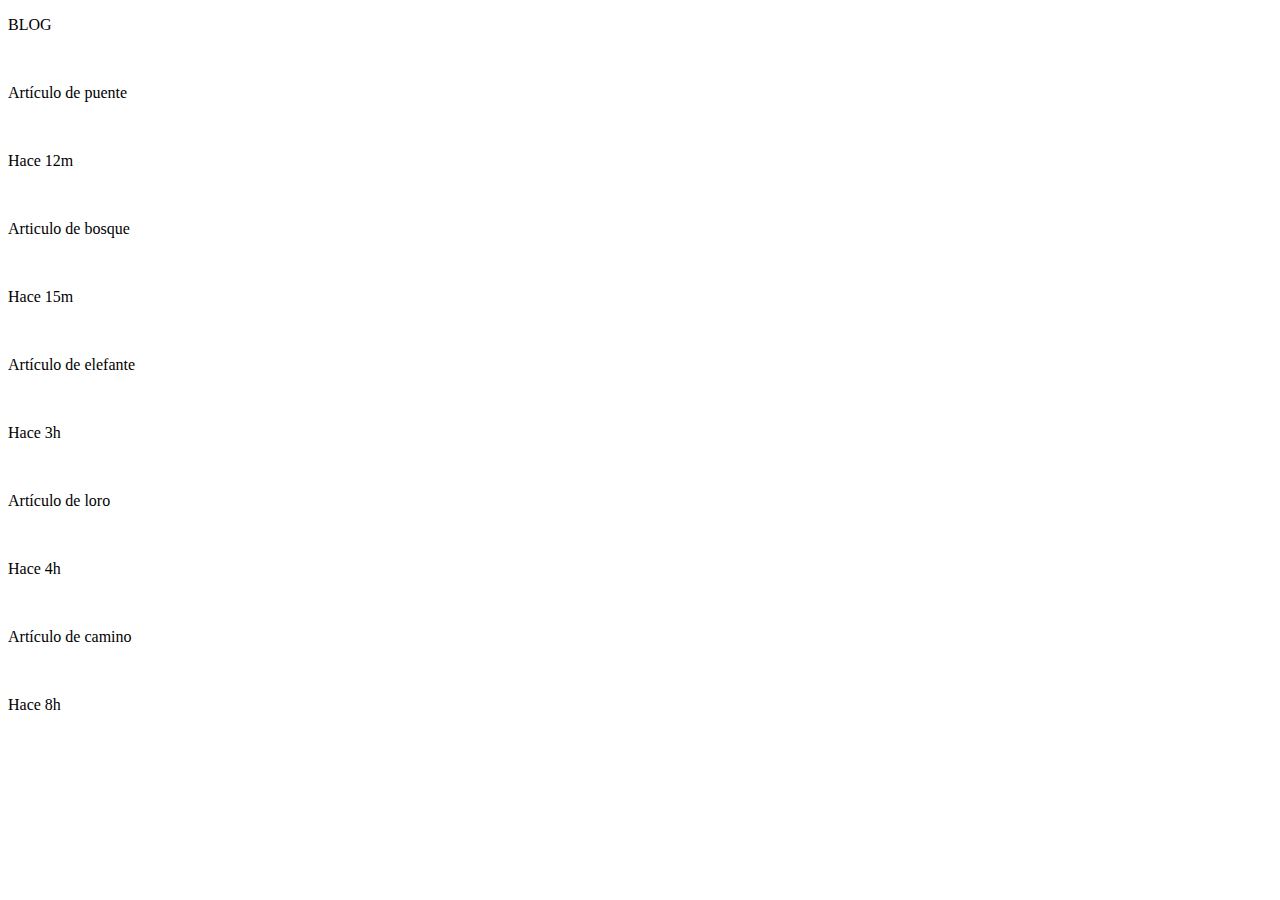
==== blog.html @ 97bbd42b "Realizado tendencias y blog particular para el nav - Desktop" ====
<!DOCTYPE html>
<html lang="en">

<head>
    <meta charset="UTF-8">
    <meta http-equiv="X-UA-Compatible" content="IE=edge">
    <meta name="viewport" content="width=device-width, initial-scale=1.0">
    <link rel="stylesheet" href="css/estilo.css">
    <title>Document</title>
</head>

<body>
    <div id="contenedor-blog">
        <section id="section-blog">
            <p>BLOG</p>
            <section id="section-contenedor-blog">
                <section class="section-blogparticularD">
                    <img src="css/Assets/img/articulo_big_01.png" alt="">
                    <p>Artículo de puente</p>
                    <div class="is-div-time">
                        <img src="css/Assets/iconos/time.png" alt="">
                        <p>Hace 12m</p>
                    </div>
                </section>
                <section class="section-blogparticularD">
                    <img src="css/Assets/img/articulo_big_02.png" alt="">
                    <p>Articulo de bosque</p>
                    <div class="is-div-time">
                        <img src="css/Assets/iconos/time.png" alt="">
                        <p>Hace 15m</p>
                    </div>
                </section>
                <section class="section-blogparticularD">
                    <img src="css/Assets/img/articulo_small_01.png" alt="">
                    <p>Artículo de elefante</p>
                    <div class="is-div-time">
                        <img src="css/Assets/iconos/time.png" alt="">
                        <p>Hace 3h</p>
                    </div>
                </section>
                <section class="section-blogparticularD">
                    <img src="css/Assets/img/articulo_small_02.png" alt="">
                    <p>Artículo de loro</p>
                    <div class="is-div-time">
                        <img src="css/Assets/iconos/time.png" alt="">
                        <p>Hace 4h</p>
                    </div>
                </section>
                <section class="section-blogparticularD">
                    <img src="css/Assets/img/articulo_small_03.png" alt="">
                    <p>Artículo de camino</p>
                    <div class="is-div-time">
                        <img src="css/Assets/iconos/time.png" alt="">
                        <p>Hace 8h</p>
                    </div>
                </section>
            </section>
        </section>
    </div>
</body>

</html>
---- css/estilo.css ----
.ocultar {
  display: none;
}

@media only screen and (min-width: 1350px) {
  /*    NAVEGACION    */
  nav {
    display: -webkit-box;
    display: -ms-flexbox;
    display: flex;
    -webkit-box-orient: horizontal;
    -webkit-box-direction: normal;
        -ms-flex-direction: row;
            flex-direction: row;
    -webkit-box-pack: justify;
        -ms-flex-pack: justify;
            justify-content: space-between;
    max-width: 100%;
    height: 60px;
    background-color: #FFFFFF;
    background: #FFFFFF 0% 0% no-repeat padding-box;
    -webkit-box-shadow: 0px 3px 6px #00000029;
            box-shadow: 0px 3px 6px #00000029;
    opacity: 1;
  }
  .is-nav-section-img-logo {
    margin-top: 19px;
    margin-left: 138px;
    width: 101px;
    height: 19px;
  }
  #section-nav-ulli {
    width: 300px;
    margin-right: 138px;
  }
  #section-nav-ulli > ul {
    display: -webkit-box;
    display: -ms-flexbox;
    display: flex;
    -webkit-box-orient: horizontal;
    -webkit-box-direction: normal;
        -ms-flex-direction: row;
            flex-direction: row;
    list-style: none;
    width: 300px;
    -ms-flex-pack: distribute;
        justify-content: space-around;
  }
  #section-nav-ulli > ul > li {
    font-family: "Montserrat", sans-serif;
    color: #CBD0D3;
    font-size: 18px;
  }
  #section-nav-ulli > ul > li:first-child {
    color: #2A3037;
    opacity: 1;
    font-size: 18px;
  }
  #section-menu-desplegable {
    display: none;
  }
  /*.is-hidden {
        display: none;
    }*/
  /*          SECTION PRESENTACION        */
  #section-presentacion {
    width: 100%;
    height: 730px;
  }
  #section-imagen-presentacion {
    width: 99%;
    height: 730px;
    position: absolute;
    z-index: 1;
    margin-top: 5px;
  }
  #section-imagen-presentacion > img {
    height: 730px;
    max-width: 100%;
  }
  .div-textos-presentacion {
    position: relative;
    z-index: 3;
    height: 730px;
  }
  #section-textos-titulos {
    height: 730px;
    display: -ms-grid;
    display: grid;
    -ms-grid-columns: auto auto auto;
        grid-template-columns: auto auto auto;
        grid-template-areas: "titulo titulo titulo" "numero numero proxima";
  }
  #section-titulo-presentacion {
    display: -webkit-box;
    display: -ms-flexbox;
    display: flex;
    -webkit-box-orient: vertical;
    -webkit-box-direction: normal;
        -ms-flex-direction: column;
            flex-direction: column;
    width: 80%;
    height: 215px;
    -ms-grid-row: 1;
    -ms-grid-column: 1;
    -ms-grid-column-span: 3;
    grid-area: titulo;
    margin-left: 139px;
    margin-top: 240px;
  }
  #section-titulo-presentacion > div {
    max-width: 100%;
    height: 84px;
    display: -webkit-box;
    display: -ms-flexbox;
    display: flex;
    -webkit-box-orient: horizontal;
    -webkit-box-direction: normal;
        -ms-flex-direction: row;
            flex-direction: row;
  }
  #section-titulo-presentacion > div > img {
    width: 24px;
    height: 34px;
    margin-top: 12px;
  }
  #section-titulo-presentacion > div > h1 {
    color: #FFFFFF;
    height: 53px;
    font-family: "Montserrat", sans-serif;
    font-weight: bold;
    margin: 0px 0px 0px 17px;
    font-size: 48px;
  }
  #section-titulo-presentacion > h6 {
    font-family: "Montserrat", sans-serif;
    color: #FFFFFF;
    font-size: 24px;
    font-weight: bold;
    border-top: solid #FFFFFF 2px;
    width: 600px;
    padding-top: 20px;
    margin: 30px 0px 28px 0px;
  }
  #section-titulo-presentacion > p {
    font-family: "Montserrat", sans-serif;
    color: #FFFFFF;
    margin-top: 0px;
    width: 536px;
  }
  #article-proximaaventura {
    width: 260px;
    height: 157px;
    background-color: rgba(42, 48, 55, 0.5);
    border: 2px;
    border-style: dashed;
    border-radius: 6px;
    border-color: rgba(255, 255, 255, 0.5);
    color: #FFFFFF;
    -ms-grid-row: 2;
    -ms-grid-column: 3;
    grid-area: proxima;
    margin-left: 490px;
    margin-bottom: 25px;
    padding-left: 40px;
    padding-top: 27px;
  }
  #article-proximaaventura > h6 {
    font-family: "Montserrat", sans-serif;
    color: #FA6980;
    font-size: 16px;
    font-weight: bold;
    margin: 0px 0px 0px 0px;
  }
  #article-proximaaventura > h6 > span {
    margin-left: 16px;
  }
  #article-proximaaventura > h4 {
    font-family: "Montserrat", sans-serif;
    font-weight: bold;
    font-size: 16px;
  }
  #article-proximaaventura > p {
    font-family: "Montserrat", sans-serif;
    width: 200px;
    height: 43px;
    font-size: 14px;
  }
  #article-numerodepublicacion {
    width: 150px;
    height: 60px;
    -ms-grid-row: 2;
    -ms-grid-column: 1;
    -ms-grid-column-span: 2;
    grid-area: numero;
    margin-top: 120px;
  }
  #article-numerodepublicacion > p {
    width: 110px;
    height: 5px;
    background-color: #FA6980;
    position: relative;
    z-index: 3;
    margin-bottom: 0px;
    bottom: -13px;
    top: 15px;
  }
  #article-numerodepublicacion > div {
    width: 60px;
    height: 60px;
    position: absolute;
    z-index: 1;
    left: 100px;
    bottom: 60px;
  }
  .circulo-gris-numero {
    background-color: #CBD0D395;
    width: 60px;
    height: 60px;
    border-radius: 90%;
    margin: 0px 0px 0px 0px;
  }
  .circulo-blanco-numero {
    position: absolute;
    left: 10px;
    bottom: 10px;
    background-color: #FFFFFF;
    width: 40px;
    height: 40px;
    border-radius: 90%;
    margin: 0px 0px 0px 0px;
  }
  #is-numeroarticulo {
    position: absolute;
    left: 24px;
    top: 0px;
    font-family: "Montserrat", sans-serif;
    font-weight: bold;
  }
  /*         CONTENEDOR AJAX      */
  .is-div-color {
    width: 100%;
    height: 736px;
    background-color: #EBEBEB;
  }
  /*          SECTION TENDENCIAS      */
  #section-tendencias {
    width: 1103px;
    height: 428px;
    margin-left: 100px;
    padding-top: 100px;
  }
  #section-tendencias > p {
    font-family: "Montserrat", sans-serif;
    color: #2A3037;
    font-size: 26px;
    font-weight: bold;
  }
  #section-contenedor-tendencias {
    width: 1103px;
    height: 368px;
    display: -webkit-box;
    display: -ms-flexbox;
    display: flex;
    -webkit-box-orient: horizontal;
    -webkit-box-direction: normal;
        -ms-flex-direction: row;
            flex-direction: row;
    -webkit-box-pack: justify;
        -ms-flex-pack: justify;
            justify-content: space-between;
  }
  .section-tendenciaparticular {
    width: 352px;
    height: 314px;
    -webkit-box-shadow: 0px 3px 6px #00000029;
            box-shadow: 0px 3px 6px #00000029;
    border-radius: 6px;
    background-color: #FFFFFF;
  }
  .section-tendenciaparticular > img {
    width: 352px;
    height: 180px;
  }
  .section-tendenciaparticular > h6 {
    color: #2A3037;
    width: 286px;
    font-family: "Montserrat", sans-serif;
    font-weight: bold;
    font-size: 16px;
    margin: 40px 0px 0px 33px;
  }
  .section-tendenciaparticular > p {
    width: 286px;
    font-size: 13px;
    font-family: "Montserrat", sans-serif;
    color: #7A838D;
    margin: 10px 0px 0px 33px;
  }
  /*      HTML TENDENCIAS     */
  #contenedor-tendencias > section {
    padding-top: 5px;
  }
  #contenedor-tendencias > section > p {
    margin-left: 400px;
    font-size: 50px;
  }
  #contenedor-tendencias > section > section {
    display: -ms-grid;
    display: grid;
    -ms-grid-columns: auto auto auto;
        grid-template-columns: auto auto auto;
  }
  #contenedor-tendencias > section > section > section {
    margin: 10px;
  }
  /*CARTEL "NUEVO" */
  .is-article-nuevocartel {
    width: 83px;
    height: 32px;
    background-color: #FA6980;
    margin-left: 33px;
    border-radius: 6px;
    position: absolute;
    top: 1145px;
    text-align: center;
  }
  .is-article-nuevocartel > p {
    color: #FFFFFF;
    font-family: "Montserrat", sans-serif;
    font-size: 16px;
    font-weight: bold;
    margin: 10px 0px 0px 0px;
  }
  .hidden-nuevocartel {
    visibility: hidden;
    position: absolute;
    top: 1145px;
  }
  /*         SECTION BLOG     */
  #section-blog {
    width: 1103px;
    height: 982px;
    margin-left: 100px;
    position: relative;
    bottom: 155px;
  }
  #section-blog > p {
    font-family: "Montserrat", sans-serif;
    color: #2A3037;
    font-size: 26px;
    font-weight: bold;
  }
  #section-contenedor-blog {
    display: -webkit-box;
    display: -ms-flexbox;
    display: flex;
    -webkit-box-orient: horizontal;
    -webkit-box-direction: normal;
        -ms-flex-direction: row;
            flex-direction: row;
    height: 942px;
    width: 1103px;
  }
  /*  COLUMNA IZQUIERDA DEL CONTENEDOR BLOG   */
  #section-contenedor-blog-I {
    width: 720px;
    display: -webkit-box;
    display: -ms-flexbox;
    display: flex;
    -webkit-box-orient: vertical;
    -webkit-box-direction: normal;
        -ms-flex-direction: column;
            flex-direction: column;
    -webkit-box-pack: justify;
        -ms-flex-pack: justify;
            justify-content: space-between;
  }
  .section-blogparticularI {
    width: 720px;
    height: 429px;
    border-radius: 6px;
  }
  .blogparticularI-div-textos {
    position: absolute;
    z-index: 3;
    height: 385px;
    display: -webkit-box;
    display: -ms-flexbox;
    display: flex;
    -webkit-box-orient: vertical;
    -webkit-box-direction: normal;
        -ms-flex-direction: column;
            flex-direction: column;
    -webkit-box-pack: justify;
        -ms-flex-pack: justify;
            justify-content: space-between;
    margin-left: 40px;
  }
  .blogparticularI-div-textos > h6 {
    font-family: "Montserrat", sans-serif;
    font-weight: bold;
    font-size: 16px;
    color: #FFFFFF;
  }
  .blogparticularI-div-textos > h1 {
    font-family: "Montserrat", sans-serif;
    font-weight: bold;
    font-size: 24px;
    color: #FFFFFF;
    margin: 180px 0px 0px 0px;
  }
  .blogparticularI-div-textos > h2 {
    font-family: "Montserrat", sans-serif;
    font-size: 16px;
    color: #FFFFFF;
    margin: 0px 0px 10px 0px;
    width: 575px;
    white-space: nowrap;
    overflow: hidden;
    text-overflow: string;
  }
  .blogparticularI-div-img {
    position: absolute;
    z-index: 1;
    border-radius: 6px;
  }
  /*  COLUMNA DERECHA DEL CONTENEDOR BLOG   */
  #section-contenedor-blog-D {
    width: 352px;
    display: -webkit-box;
    display: -ms-flexbox;
    display: flex;
    -webkit-box-orient: vertical;
    -webkit-box-direction: normal;
        -ms-flex-direction: column;
            flex-direction: column;
    -webkit-box-pack: justify;
        -ms-flex-pack: justify;
            justify-content: space-between;
    margin-left: 30px;
  }
  .section-blogparticularD {
    width: 352px;
    height: 272px;
  }
  .section-blogparticularD > img {
    width: 352px;
    height: 210px;
  }
  .section-blogparticularD > p {
    font-family: "Acumin Pro", Arial, Montserrat, sans-serif;
    font-weight: bold;
    font-size: 16px;
    color: #202124;
  }
  .is-div-time {
    display: -webkit-box;
    display: -ms-flexbox;
    display: flex;
    -webkit-box-orient: horizontal;
    -webkit-box-direction: normal;
        -ms-flex-direction: row;
            flex-direction: row;
    height: 16px;
  }
  .is-div-time > p {
    font-family: "Montserrat", sans-serif;
    font-size: 16px;
    color: #CBD0D3;
    margin: 0px 0px 0px 0px;
    margin-left: 5px;
  }
  /*          HTML BLOG       */
  #contenedor-blog > section {
    margin-left: 0px;
    font-size: 50px;
    top: 0px;
    width: 100%;
    height: 100%;
  }
  #contenedor-blog > section > p {
    bottom: 0px;
    margin-left: 0px;
    width: 100px;
    margin-left: 600px;
    font-size: 50px;
  }
  #contenedor-blog > section > section {
    display: -ms-grid;
    display: grid;
    -ms-grid-columns: auto auto auto;
        grid-template-columns: auto auto auto;
    width: 100%;
    height: 80%;
  }
  #contenedor-blog > section > section > section {
    margin-left: 50px;
  }
  /*          FOOTER          */
  footer {
    background-color: #2A3037;
    max-width: 100%;
    height: 96px;
    display: -webkit-box;
    display: -ms-flexbox;
    display: flex;
    -webkit-box-orient: horizontal;
    -webkit-box-direction: normal;
        -ms-flex-direction: row;
            flex-direction: row;
    -webkit-box-pack: justify;
        -ms-flex-pack: justify;
            justify-content: space-between;
  }
  #footer-section-logo {
    margin-top: 39px;
    margin-left: 139px;
  }
  #footer-section-logos-redes {
    margin-top: 39px;
    margin-right: 170px;
  }
  #footer-section-logos-redes > img {
    margin-left: 35px;
  }
}

@media only screen and (min-width: 360px) and (max-width: 480px) {
  /*    NAVEGACION    */
  nav {
    display: -webkit-box;
    display: -ms-flexbox;
    display: flex;
    -webkit-box-orient: horizontal;
    -webkit-box-direction: normal;
        -ms-flex-direction: row;
            flex-direction: row;
    -webkit-box-pack: justify;
        -ms-flex-pack: justify;
            justify-content: space-between;
    width: 350px;
    height: 60px;
    background-color: #FFFFFF;
    background: #FFFFFF 0% 0% no-repeat padding-box;
    -webkit-box-shadow: 0px 3px 6px #00000029;
            box-shadow: 0px 3px 6px #00000029;
    opacity: 1;
  }
  #section-nav-ulli {
    display: none;
  }
  .is-nav-section-img-logo {
    margin-top: 22px;
    margin-left: 33px;
    width: 82px;
    height: 15px;
  }
  .is-nav-section-img-logo > img {
    width: 82px;
    height: 15px;
  }
  #contenedor-ajax {
    width: 350px;
    margin-top: 5px;
  }
  #section-btn-abrirmenu {
    display: inline;
  }
  #img-btn-abrirmenu {
    margin-top: 20px;
    margin-right: 37px;
  }
  #section-menu-desplegable {
    width: 350px;
    height: 730px;
    position: absolute;
    z-index: 3;
    background-color: rgba(42, 48, 55, 0.5);
  }
  #section-menu-desplegable > ul {
    display: inline;
    width: 203px;
    height: 730px;
    background-color: #FFFFFF;
    position: absolute;
    z-index: 3;
    margin: 0px 0px 0px 148px;
    list-style: none;
    padding-left: 0px;
  }
  #section-menu-desplegable > ul > li {
    height: 20px;
    width: 119px;
    margin-left: 30px;
    margin-bottom: 16px;
    font-size: 18px;
    color: #2A3037;
    font-family: "Montserrat", sans-serif;
  }
  #img-btn-cerrarmenu {
    display: inline;
    margin-top: 20px;
    margin-left: 150px;
    margin-bottom: 37px;
  }
  /*          SECTION PRESENTACION        */
  #section-presentacion {
    width: 350px;
    height: 600px;
  }
  #section-imagen-presentacion {
    width: 350px;
    height: 600px;
    position: absolute;
    z-index: 1;
    white-space: nowrap;
    overflow: hidden;
  }
  #section-imagen-presentacion > img {
    height: 600px;
    width: 100%;
    -webkit-transform: scaleX(2.2);
            transform: scaleX(2.2);
  }
  .div-textos-presentacion {
    position: relative;
    z-index: 3;
    height: 600px;
    width: 350px;
  }
  #section-textos-titulos {
    height: 600px;
    width: 350px;
  }
  #section-titulo-presentacion {
    display: -webkit-box;
    display: -ms-flexbox;
    display: flex;
    -webkit-box-orient: vertical;
    -webkit-box-direction: normal;
        -ms-flex-direction: column;
            flex-direction: column;
    width: 260px;
    height: 150px;
    padding-top: 200px;
    padding-left: 40px;
  }
  #section-titulo-presentacion > div {
    width: 260px;
    height: 27px;
    display: -webkit-box;
    display: -ms-flexbox;
    display: flex;
    -webkit-box-orient: horizontal;
    -webkit-box-direction: normal;
        -ms-flex-direction: row;
            flex-direction: row;
  }
  #section-titulo-presentacion > div > img {
    width: 18px;
    height: 22px;
    margin-top: 2px;
  }
  #section-titulo-presentacion > div > h1 {
    color: #FFFFFF;
    height: 27px;
    font-family: "Montserrat", sans-serif;
    font-weight: bold;
    margin: 0px 0px 0px 17px;
    font-size: 24px;
  }
  #section-titulo-presentacion > h6 {
    font-family: "Montserrat", sans-serif;
    color: #FFFFFF;
    font-size: 20px;
    font-weight: bold;
    border-top: solid #FFFFFF 2px;
    width: 260px;
    padding-top: 20px;
    margin: 30px 0px 28px 0px;
  }
  #section-titulo-presentacion > p {
    display: none;
  }
  #article-proximaaventura {
    display: none;
  }
  #article-numerodepublicacion {
    width: 80px;
    height: 50px;
    margin-top: 170px;
  }
  #article-numerodepublicacion > p {
    width: 50px;
    height: 5px;
    background-color: #FA6980;
    position: relative;
    z-index: 3;
    margin-bottom: 0px;
    bottom: -13px;
    top: 15px;
  }
  #article-numerodepublicacion > div {
    width: 50px;
    height: 50px;
    position: absolute;
    z-index: 1;
    left: 40px;
    top: 511px;
  }
  .circulo-gris-numero {
    background-color: #CBD0D395;
    width: 50px;
    height: 50px;
    border-radius: 90%;
    margin: 0px 0px 0px 0px;
  }
  .circulo-blanco-numero {
    position: absolute;
    left: 10px;
    bottom: 10px;
    background-color: #FFFFFF;
    width: 30px;
    height: 30px;
    border-radius: 90%;
    margin: 0px 0px 0px 0px;
  }
  #is-numeroarticulo {
    position: absolute;
    left: 18px;
    top: 0px;
    margin-top: 18px;
    font-family: "Montserrat", sans-serif;
    font-weight: bold;
  }
  .is-div-color {
    width: 350px;
    height: 600px;
    background-color: #EBEBEB;
    padding-top: 50px;
  }
  /*          SECTION TENDENCIAS      */
  #section-tendencias {
    width: 350px;
    height: 400px;
  }
  #section-tendencias > p {
    font-family: "Montserrat", sans-serif;
    color: #2A3037;
    font-size: 26px;
    font-weight: bold;
    margin-left: 36px;
  }
  #section-contenedor-tendencias {
    width: 350px;
    height: 600px;
  }
  .section-tendenciaparticular {
    display: none;
  }
  #section-contenedor-tendencias > section:first-child {
    display: block;
    width: 286px;
    height: 314px;
    -webkit-box-shadow: 0px 3px 6px #00000029;
            box-shadow: 0px 3px 6px #00000029;
    border-radius: 6px;
    background-color: #FFFFFF;
    margin-left: 30px;
  }
  #section-contenedor-tendencias > section:first-child > img {
    width: 286px;
    height: 180px;
    border-radius: 6px 6px 0px 0px;
  }
  #section-contenedor-tendencias > section:first-child > h6 {
    color: #2A3037;
    width: 286px;
    font-family: "Montserrat", sans-serif;
    font-weight: bold;
    font-size: 16px;
    margin: 33px 0px 0px 33px;
  }
  #section-contenedor-tendencias > section:first-child > p {
    width: 230px;
    font-size: 14px;
    font-family: "Montserrat", sans-serif;
    color: #7A838D;
    margin: 10px 0px 0px 33px;
  }
  /*      HTML TENDENCIAS     */
  #contenedor-tendencias > section {
    padding-top: 5px;
  }
  #contenedor-tendencias > section > p {
    margin-left: 400px;
    font-size: 50px;
  }
  #contenedor-tendencias > section > section {
    display: -webkit-box;
    display: -ms-flexbox;
    display: flex;
    -webkit-box-orient: vertical;
    -webkit-box-direction: normal;
        -ms-flex-direction: column;
            flex-direction: column;
  }
  #contenedor-tendencias > section > section > section {
    display: block;
    width: 286px;
    height: 314px;
    -webkit-box-shadow: 0px 3px 6px #00000029;
            box-shadow: 0px 3px 6px #00000029;
    border-radius: 6px;
    background-color: #FFFFFF;
    margin-left: 30px;
    margin-bottom: 20px;
  }
  #contenedor-tendencias > section > section > section > img {
    width: 286px;
    height: 180px;
    border-radius: 6px 6px 0px 0px;
  }
  #contenedor-tendencias > section > section > section > h6 {
    color: #2A3037;
    width: 286px;
    font-family: "Montserrat", sans-serif;
    font-weight: bold;
    font-size: 16px;
    margin: 10px 0px 0px 33px;
  }
  #contenedor-tendencias > section > section > section > p {
    width: 230px;
    font-size: 14px;
    font-family: "Montserrat", sans-serif;
    color: #7A838D;
    margin: 10px 0px 15px 33px;
  }
  /*CARTEL "NUEVO" */
  .is-article-nuevocartel {
    width: 63px;
    height: 27px;
    background-color: #FA6980;
    margin-left: 33px;
    border-radius: 6px;
    position: absolute;
    top: 970px;
    text-align: center;
  }
  .is-article-nuevocartel > p {
    color: #FFFFFF;
    font-family: "Montserrat", sans-serif;
    font-size: 13px;
    font-weight: bold;
    margin: 6px 0px 0px 0px;
  }
  .hidden-nuevocartel {
    visibility: hidden;
    position: absolute;
    top: 1145px;
  }
  /*         SECTION BLOG     */
  #section-blog {
    width: 350px;
    height: 730px;
    position: relative;
    bottom: 155px;
  }
  #section-blog > p {
    font-family: "Montserrat", sans-serif;
    color: #2A3037;
    font-size: 26px;
    margin-left: 36px;
    font-weight: bold;
  }
  #section-contenedor-blog {
    height: 920px;
    width: 350px;
  }
  /*  COLUMNA IZQUIERDA DEL CONTENEDOR BLOG   */
  #section-contenedor-blog-I {
    width: 350px;
    display: -webkit-box;
    display: -ms-flexbox;
    display: flex;
    -webkit-box-orient: vertical;
    -webkit-box-direction: normal;
        -ms-flex-direction: column;
            flex-direction: column;
    -webkit-box-pack: justify;
        -ms-flex-pack: justify;
            justify-content: space-between;
  }
  .section-blogparticularI {
    width: 350px;
    height: 360px;
    border-radius: 6px;
    margin-bottom: 41px;
  }
  .blogparticularI-div-textos {
    position: absolute;
    z-index: 3;
    height: 100px;
    width: 350px;
    border-radius: 6px;
  }
  .blogparticularI-div-textos > h6 {
    font-family: "Montserrat", sans-serif;
    font-weight: bold;
    font-size: 18px;
    color: #FFFFFF;
    margin-left: 36px;
  }
  .blogparticularI-div-textos > h1 {
    font-family: "Montserrat", sans-serif;
    font-weight: bold;
    font-size: 24px;
    color: #FFFFFF;
    margin: 180px 0px 0px 36px;
  }
  .blogparticularI-div-textos > h2 {
    display: none;
  }
  .blogparticularI-div-img {
    position: absolute;
    z-index: 1;
    border-radius: 6px;
    width: 350px;
    height: 360px;
    white-space: nowrap;
    overflow: hidden;
    text-overflow: string;
  }
  .blogparticularI-div-img > img {
    width: 400px;
    height: 400px;
    border-radius: 6px;
    -webkit-transform: scaleX(1.5);
            transform: scaleX(1.5);
  }
  /*  COLUMNA DERECHA DEL CONTENEDOR BLOG   */
  #section-contenedor-blog-D {
    display: none;
  }
  .is-div-time {
    display: -webkit-box;
    display: -ms-flexbox;
    display: flex;
    -webkit-box-orient: horizontal;
    -webkit-box-direction: normal;
        -ms-flex-direction: row;
            flex-direction: row;
    height: 16px;
    margin-left: 36px;
    margin-top: 18px;
  }
  .is-div-time > p {
    font-family: "Montserrat", sans-serif;
    font-size: 16px;
    color: #CBD0D3;
    margin: 0px 0px 0px 0px;
    margin-left: 2px;
  }
  /*          FOOTER          */
  footer {
    background-color: #2A3037;
    width: 350px;
    height: 75px;
    display: -webkit-box;
    display: -ms-flexbox;
    display: flex;
    -webkit-box-orient: horizontal;
    -webkit-box-direction: normal;
        -ms-flex-direction: row;
            flex-direction: row;
    -webkit-box-pack: justify;
        -ms-flex-pack: justify;
            justify-content: space-between;
  }
  #footer-section-logo {
    margin-top: 30px;
    margin-left: 30px;
    width: 70px;
    height: 13px;
  }
  #footer-section-logo > img {
    width: 70px;
    height: 13px;
  }
  #footer-section-logos-redes {
    margin-top: 30px;
    margin-right: 35px;
  }
  #footer-section-logos-redes > img {
    margin-left: 13px;
  }
}
/*# sourceMappingURL=estilo.css.map */
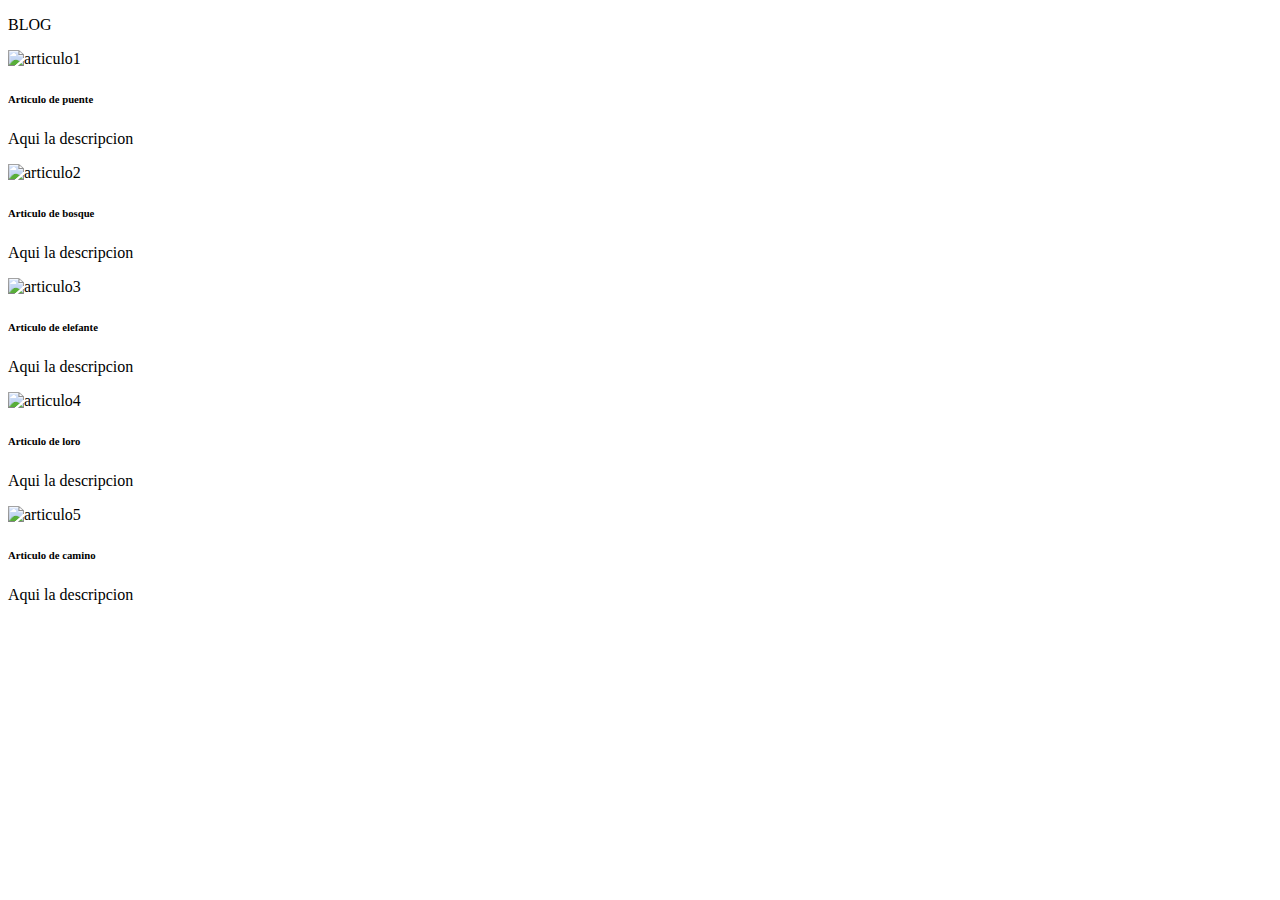
==== commit c691680e: "Realizada la navegacion con JavaScript- Desktop y Mobile" ====
--- a/blog.html
+++ b/blog.html
@@ -6,53 +6,38 @@
     <meta http-equiv="X-UA-Compatible" content="IE=edge">
     <meta name="viewport" content="width=device-width, initial-scale=1.0">
     <link rel="stylesheet" href="css/estilo.css">
-    <title>Document</title>
+    <title>Blog de viajes | Blog</title>
 </head>
 
 <body>
     <div id="contenedor-blog">
-        <section id="section-blog">
+        <section id="section-tendencias">
             <p>BLOG</p>
-            <section id="section-contenedor-blog">
-                <section class="section-blogparticularD">
-                    <img src="css/Assets/img/articulo_big_01.png" alt="">
-                    <p>Artículo de puente</p>
-                    <div class="is-div-time">
-                        <img src="css/Assets/iconos/time.png" alt="">
-                        <p>Hace 12m</p>
-                    </div>
+            <section id="section-contenedor-tendencias">
+                <section class="section-tendenciaparticular">
+                    <img src="css/Assets/img/articulo_big_01.png" alt="articulo1">
+                    <h6>Articulo de puente</h6>
+                    <p>Aqui la descripcion</p>
                 </section>
-                <section class="section-blogparticularD">
-                    <img src="css/Assets/img/articulo_big_02.png" alt="">
-                    <p>Articulo de bosque</p>
-                    <div class="is-div-time">
-                        <img src="css/Assets/iconos/time.png" alt="">
-                        <p>Hace 15m</p>
-                    </div>
+                <section class="section-tendenciaparticular">
+                    <img src="css/Assets/img/articulo_big_02.png" alt="articulo2">
+                    <h6>Articulo de bosque</h6>
+                    <p>Aqui la descripcion</p>
                 </section>
-                <section class="section-blogparticularD">
-                    <img src="css/Assets/img/articulo_small_01.png" alt="">
-                    <p>Artículo de elefante</p>
-                    <div class="is-div-time">
-                        <img src="css/Assets/iconos/time.png" alt="">
-                        <p>Hace 3h</p>
-                    </div>
+                <section class="section-tendenciaparticular">
+                    <img src="css/Assets/img/articulo_small_01.png" alt="articulo3">
+                    <h6>Articulo de elefante</h6>
+                    <p>Aqui la descripcion</p>
                 </section>
-                <section class="section-blogparticularD">
-                    <img src="css/Assets/img/articulo_small_02.png" alt="">
-                    <p>Artículo de loro</p>
-                    <div class="is-div-time">
-                        <img src="css/Assets/iconos/time.png" alt="">
-                        <p>Hace 4h</p>
-                    </div>
+                <section class="section-tendenciaparticular">
+                    <img src="css/Assets/img/articulo_small_02.png" alt="articulo4">
+                    <h6>Articulo de loro</h6>
+                    <p>Aqui la descripcion</p>
                 </section>
-                <section class="section-blogparticularD">
-                    <img src="css/Assets/img/articulo_small_03.png" alt="">
-                    <p>Artículo de camino</p>
-                    <div class="is-div-time">
-                        <img src="css/Assets/iconos/time.png" alt="">
-                        <p>Hace 8h</p>
-                    </div>
+                <section class="section-tendenciaparticular">
+                    <img src="css/Assets/img/articulo_small_03.png" alt="articulo5">
+                    <h6>Articulo de camino</h6>
+                    <p>Aqui la descripcion</p>
                 </section>
             </section>
         </section>
--- a/css/estilo.css
+++ b/css/estilo.css
@@ -1,5 +1,9 @@
 .ocultar {
   display: none;
+}
+
+#contenedor-ajax {
+  height: 100%;
 }
 
 @media only screen and (min-width: 1350px) {
@@ -59,9 +63,6 @@
   #section-menu-desplegable {
     display: none;
   }
-  /*.is-hidden {
-        display: none;
-    }*/
   /*          SECTION PRESENTACION        */
   #section-presentacion {
     width: 100%;
@@ -298,8 +299,12 @@
     margin: 10px 0px 0px 33px;
   }
   /*      HTML TENDENCIAS     */
+  #contenedor-tendencias {
+    height: 100%;
+  }
   #contenedor-tendencias > section {
     padding-top: 5px;
+    height: 100%;
   }
   #contenedor-tendencias > section > p {
     margin-left: 400px;
@@ -310,6 +315,7 @@
     display: grid;
     -ms-grid-columns: auto auto auto;
         grid-template-columns: auto auto auto;
+    height: 100%;
   }
   #contenedor-tendencias > section > section > section {
     margin: 10px;
@@ -335,6 +341,10 @@
   .hidden-nuevocartel {
     visibility: hidden;
     position: absolute;
+    top: 1145px;
+  }
+  /*      HTML HOME           */
+  #contenedor-home > div > section > section > section:first-child > article {
     top: 1145px;
   }
   /*         SECTION BLOG     */
@@ -473,18 +483,9 @@
   }
   /*          HTML BLOG       */
   #contenedor-blog > section {
-    margin-left: 0px;
-    font-size: 50px;
-    top: 0px;
-    width: 100%;
+    padding-top: 0px;
     height: 100%;
-  }
-  #contenedor-blog > section > p {
-    bottom: 0px;
-    margin-left: 0px;
-    width: 100px;
-    margin-left: 600px;
-    font-size: 50px;
+    margin-bottom: 30px;
   }
   #contenedor-blog > section > section {
     display: -ms-grid;
@@ -494,8 +495,15 @@
     width: 100%;
     height: 80%;
   }
+  #contenedor-blog > section > p {
+    bottom: 0px;
+    margin-left: 0px;
+    width: 100px;
+    margin-left: 500px;
+    font-size: 50px;
+  }
   #contenedor-blog > section > section > section {
-    margin-left: 50px;
+    margin-bottom: 20px;
   }
   /*          FOOTER          */
   footer {
@@ -575,7 +583,7 @@
     width: 350px;
     height: 730px;
     position: absolute;
-    z-index: 3;
+    z-index: 5;
     background-color: rgba(42, 48, 55, 0.5);
   }
   #section-menu-desplegable > ul {
@@ -584,7 +592,7 @@
     height: 730px;
     background-color: #FFFFFF;
     position: absolute;
-    z-index: 3;
+    z-index: 6;
     margin: 0px 0px 0px 148px;
     list-style: none;
     padding-left: 0px;
@@ -789,22 +797,19 @@
     color: #7A838D;
     margin: 10px 0px 0px 33px;
   }
+  /*      HTML HOME           */
+  #contenedor-ajax > div > section > section > section:first-child > article {
+    top: 970px;
+  }
   /*      HTML TENDENCIAS     */
   #contenedor-tendencias > section {
-    padding-top: 5px;
+    height: 100%;
+  }
+  #contenedor-tendencias > section > section {
+    height: 100%;
   }
   #contenedor-tendencias > section > p {
-    margin-left: 400px;
-    font-size: 50px;
-  }
-  #contenedor-tendencias > section > section {
-    display: -webkit-box;
-    display: -ms-flexbox;
-    display: flex;
-    -webkit-box-orient: vertical;
-    -webkit-box-direction: normal;
-        -ms-flex-direction: column;
-            flex-direction: column;
+    margin-left: 80px;
   }
   #contenedor-tendencias > section > section > section {
     display: block;
@@ -815,7 +820,7 @@
     border-radius: 6px;
     background-color: #FFFFFF;
     margin-left: 30px;
-    margin-bottom: 20px;
+    margin-bottom: 10px;
   }
   #contenedor-tendencias > section > section > section > img {
     width: 286px;
@@ -828,14 +833,14 @@
     font-family: "Montserrat", sans-serif;
     font-weight: bold;
     font-size: 16px;
-    margin: 10px 0px 0px 33px;
+    margin: 33px 0px 0px 33px;
   }
   #contenedor-tendencias > section > section > section > p {
     width: 230px;
     font-size: 14px;
     font-family: "Montserrat", sans-serif;
     color: #7A838D;
-    margin: 10px 0px 15px 33px;
+    margin: 10px 0px 0px 33px;
   }
   /*CARTEL "NUEVO" */
   .is-article-nuevocartel {
@@ -962,6 +967,50 @@
     margin: 0px 0px 0px 0px;
     margin-left: 2px;
   }
+  /*      HTML BLOG       */
+  #contenedor-blog {
+    height: 100%;
+  }
+  #contenedor-blog > section {
+    height: 100%;
+  }
+  #contenedor-blog > section > section {
+    height: 100%;
+  }
+  #contenedor-blog > section > section > section {
+    display: block;
+  }
+  #contenedor-blog > section > section > section {
+    display: block;
+    width: 286px;
+    height: 314px;
+    -webkit-box-shadow: 0px 3px 6px #00000029;
+            box-shadow: 0px 3px 6px #00000029;
+    border-radius: 6px;
+    background-color: #FFFFFF;
+    margin-left: 30px;
+    margin-bottom: 20px;
+  }
+  #contenedor-blog > section > section > section > img {
+    width: 286px;
+    height: 180px;
+    border-radius: 6px 6px 0px 0px;
+  }
+  #contenedor-blog > section > section > section > h6 {
+    color: #2A3037;
+    width: 286px;
+    font-family: "Montserrat", sans-serif;
+    font-weight: bold;
+    font-size: 16px;
+    margin: 33px 0px 0px 33px;
+  }
+  #contenedor-blog > section > section > section > p {
+    width: 230px;
+    font-size: 14px;
+    font-family: "Montserrat", sans-serif;
+    color: #7A838D;
+    margin: 10px 0px 0px 33px;
+  }
   /*          FOOTER          */
   footer {
     background-color: #2A3037;
